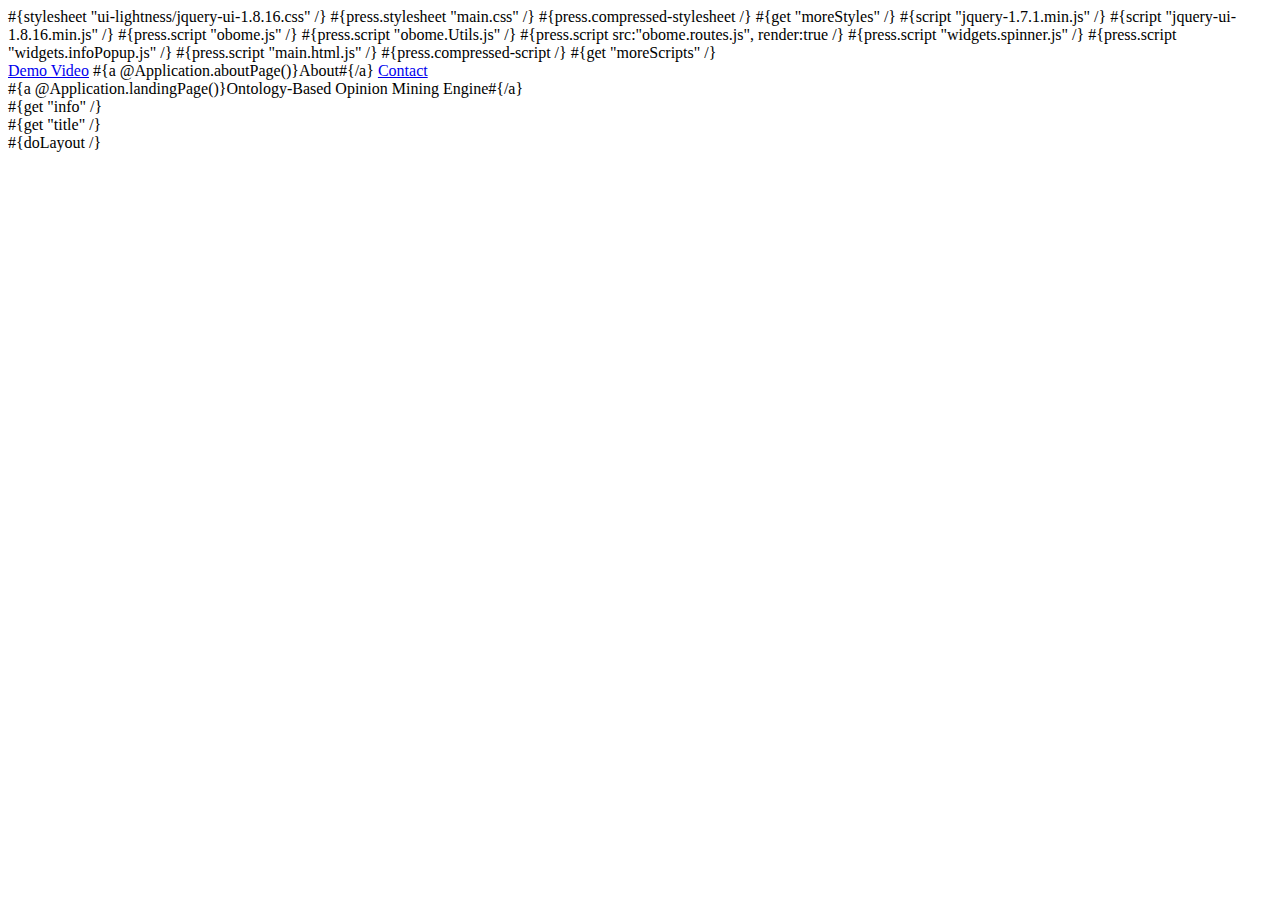
==== obomeApp/app/views/main.html @ 40f15c08 "MHusaini - Made several changes to the UI and other business logic. Separated out the top informatio" ====
<!DOCTYPE html>

<html>
    <head>
        <title>OBOME</title>
        <meta charset="${_response_encoding}">
        #{stylesheet "ui-lightness/jquery-ui-1.8.16.css" /}
        #{press.stylesheet "main.css" /}
        
        #{press.compressed-stylesheet /}
        
        #{get "moreStyles" /}
        
        <link rel="shortcut icon" type="image/png" href="@{'/public/images/favicon.png'}">
        <link rel="spinner image" type="image/gif" href="@{'/public/images/spinner.gif'}">
        
		#{script "jquery-1.7.1.min.js" /}
		#{script "jquery-ui-1.8.16.min.js" /}
		
		#{press.script "obome.js" /}
		#{press.script "obome.Utils.js" /}
		#{press.script src:"obome.routes.js", render:true /}
		#{press.script "widgets.spinner.js" /}
		#{press.script "widgets.infoPopup.js" /}
		#{press.script "main.html.js" /}
		
		#{press.compressed-script /}
		
        #{get "moreScripts" /}
        
        <script type="text/javascript">
        	(function(window, document, $) {
        		$(document).ready(function() {
        			obome.displayMainPage({
        				pingInterval: 60000 * 5,
        				infoContainer: ".ui-info"
        			});
        		});
        	})(window, window.document, window.jQuery);
		</script>
    </head>
    <body>
    	<div id="wrapper" class="ui-widget">
    		<div id="banner">
    			<div id="banner-links-container">
    				<a href="@{'/public/images/obome.wmv'}" target="_blank">Demo Video</a>
    				#{a @Application.aboutPage()}About#{/a}
    				<a href="mailto:obome@sabanciuniv.edu" target="_blank">Contact</a>
    			</div>
    			<div id="banner-home-link">
    				#{a @Application.landingPage()}Ontology-Based Opinion Mining Engine#{/a}
    			</div>
    			<div class="ui-info ui-float-right" title="More Information">#{get "info" /}</div>
    			<div class="ui-subtitle">#{get "title" /}</div>
    		</div>
    		<div id="content-wrapper">
        		#{doLayout /}
        	</div>
        	<div class="ui-helper-clearfix"></div>
        	<div id="footer">
        	</div>
        </div>
    </body>
</html>
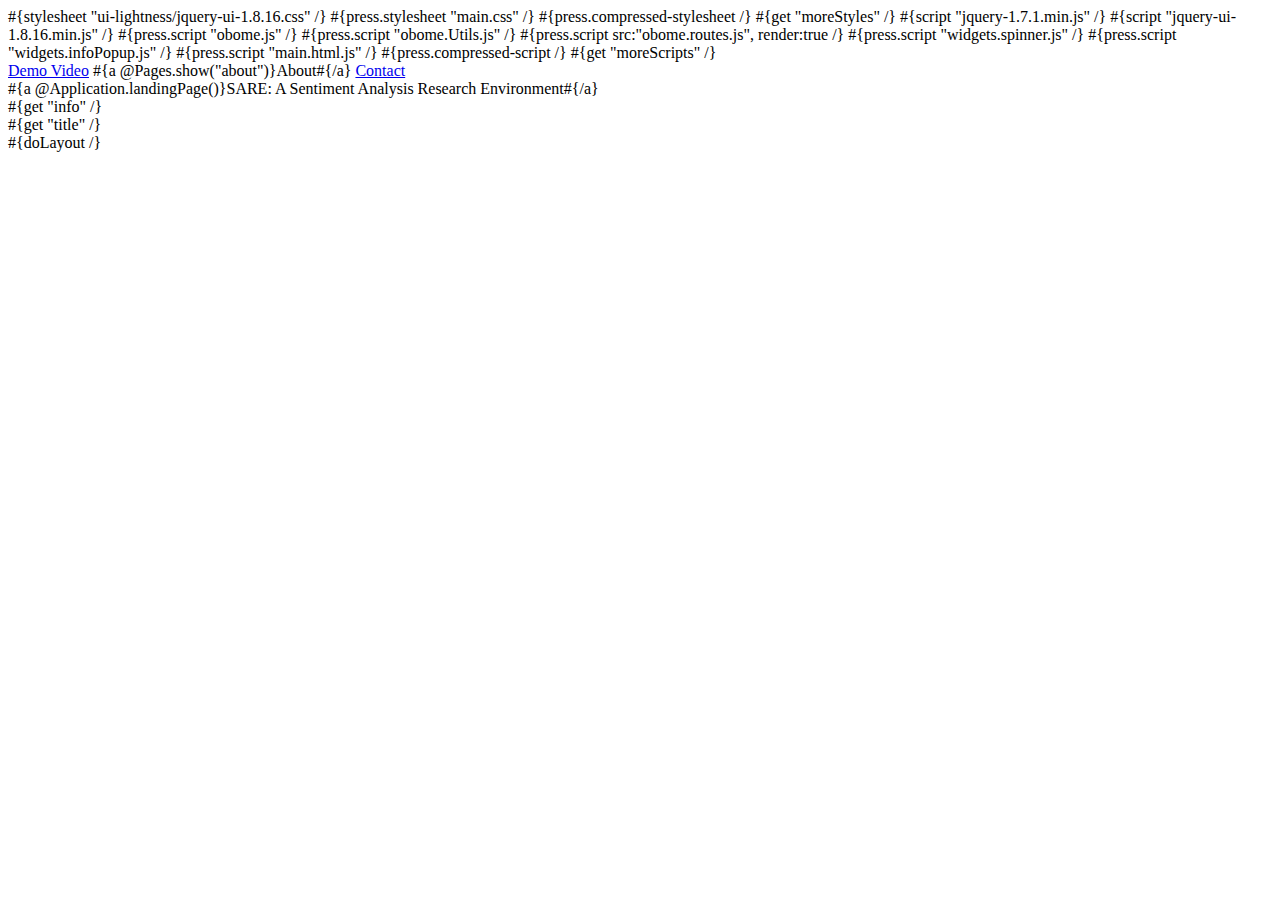
==== commit 58b40ab7: "MHusaini - Several changes, too many to list." ====
--- a/obomeApp/app/views/main.html
+++ b/obomeApp/app/views/main.html
@@ -2,7 +2,7 @@
 
 <html>
     <head>
-        <title>OBOME</title>
+        <title>SARE</title>
         <meta charset="${_response_encoding}">
         #{stylesheet "ui-lightness/jquery-ui-1.8.16.css" /}
         #{press.stylesheet "main.css" /}
@@ -12,7 +12,7 @@
         #{get "moreStyles" /}
         
         <link rel="shortcut icon" type="image/png" href="@{'/public/images/favicon.png'}">
-        <link rel="spinner image" type="image/gif" href="@{'/public/images/spinner.gif'}">
+        <link rel="spinner image" type="image/gif" href="@{'/public/images/ajax-loader.gif'}">
         
 		#{script "jquery-1.7.1.min.js" /}
 		#{script "jquery-ui-1.8.16.min.js" /}
@@ -43,12 +43,12 @@
     	<div id="wrapper" class="ui-widget">
     		<div id="banner">
     			<div id="banner-links-container">
-    				<a href="@{'/public/images/obome.wmv'}" target="_blank">Demo Video</a>
-    				#{a @Application.aboutPage()}About#{/a}
+    				<a href="@{'/public/videos/sare-demo.wmv'}" target="_blank">Demo Video</a>
+    				#{a @Pages.show("about")}About#{/a}
     				<a href="mailto:obome@sabanciuniv.edu" target="_blank">Contact</a>
     			</div>
     			<div id="banner-home-link">
-    				#{a @Application.landingPage()}Ontology-Based Opinion Mining Engine#{/a}
+    				#{a @Application.landingPage()}SARE: A Sentiment Analysis Research Environment#{/a}
     			</div>
     			<div class="ui-info ui-float-right" title="More Information">#{get "info" /}</div>
     			<div class="ui-subtitle">#{get "title" /}</div>
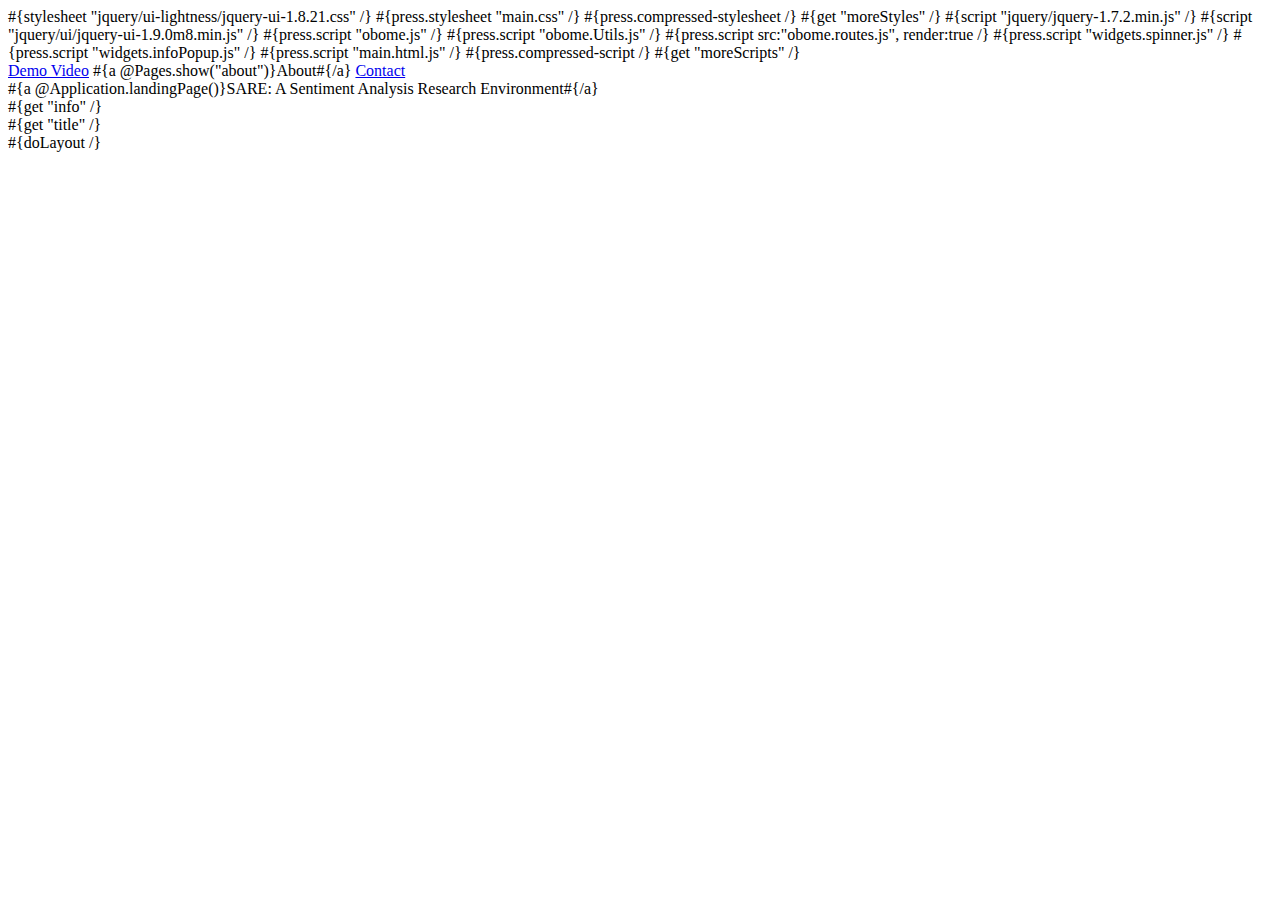
==== commit cf1824f7: "MHusaini - Updating jQuery versions." ====
--- a/obomeApp/app/views/main.html
+++ b/obomeApp/app/views/main.html
@@ -4,7 +4,7 @@
     <head>
         <title>SARE</title>
         <meta charset="${_response_encoding}">
-        #{stylesheet "ui-lightness/jquery-ui-1.8.16.css" /}
+        #{stylesheet "jquery/ui-lightness/jquery-ui-1.8.21.css" /}
         #{press.stylesheet "main.css" /}
         
         #{press.compressed-stylesheet /}
@@ -14,8 +14,8 @@
         <link rel="shortcut icon" type="image/png" href="@{'/public/images/favicon.png'}">
         <link rel="spinner image" type="image/gif" href="@{'/public/images/ajax-loader.gif'}">
         
-		#{script "jquery-1.7.1.min.js" /}
-		#{script "jquery-ui-1.8.16.min.js" /}
+		#{script "jquery/jquery-1.7.2.min.js" /}
+		#{script "jquery/ui/jquery-ui-1.9.0m8.min.js" /}
 		
 		#{press.script "obome.js" /}
 		#{press.script "obome.Utils.js" /}
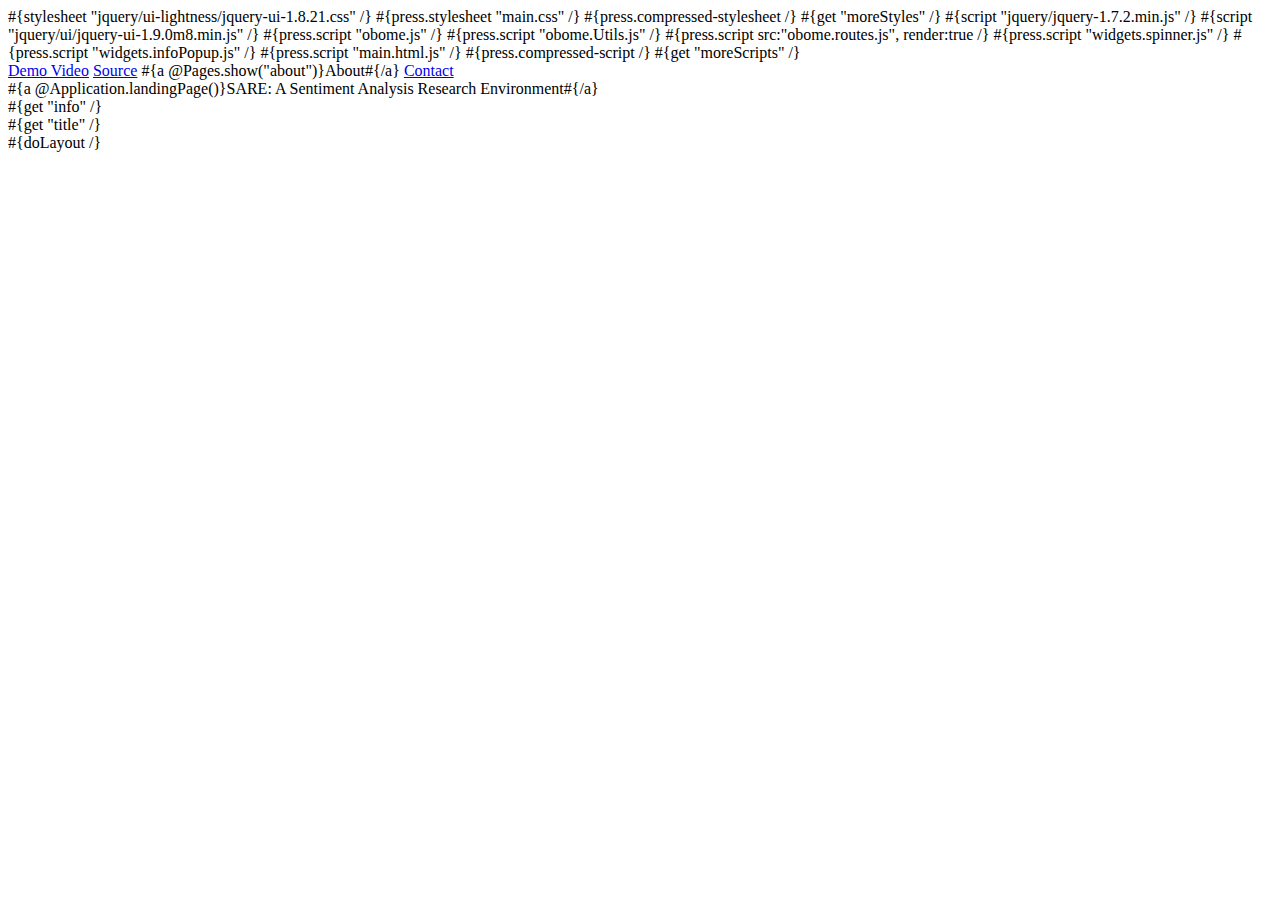
==== commit 3410ad25: "MHusaini - Adding the source link to the top of the page." ====
--- a/obomeApp/app/views/main.html
+++ b/obomeApp/app/views/main.html
@@ -44,6 +44,7 @@
     		<div id="banner">
     			<div id="banner-links-container">
     				<a href="@{'/public/videos/sare-demo.wmv'}" target="_blank">Demo Video</a>
+    				<a href="https://github.com/musabhusaini/obome.git" target="_blank">Source</a>
     				#{a @Pages.show("about")}About#{/a}
     				<a href="mailto:obome@sabanciuniv.edu" target="_blank">Contact</a>
     			</div>
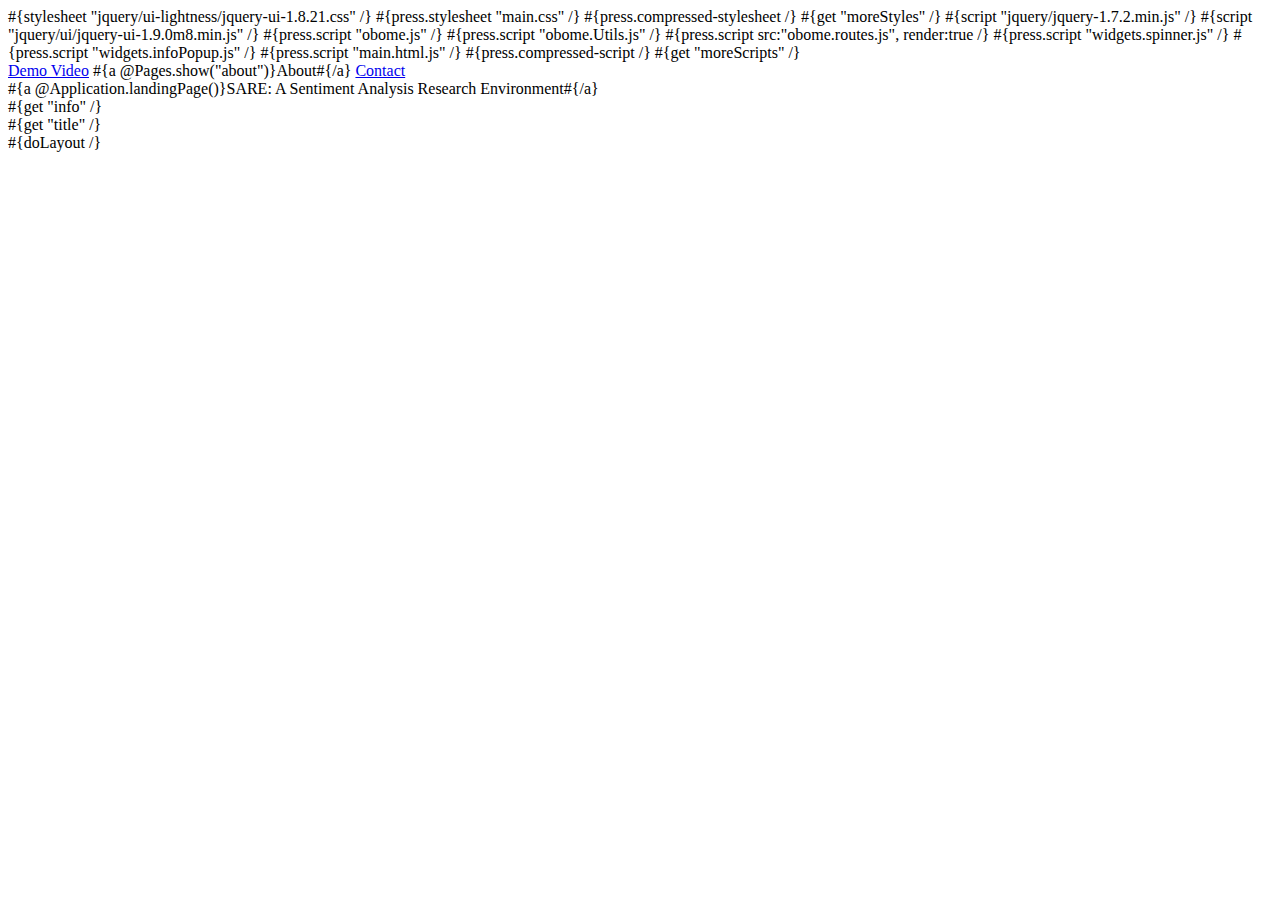
==== commit dd0280da: "Revert "MHusaini - Adding the source link to the top of the page."" ====
--- a/obomeApp/app/views/main.html
+++ b/obomeApp/app/views/main.html
@@ -44,7 +44,6 @@
     		<div id="banner">
     			<div id="banner-links-container">
     				<a href="@{'/public/videos/sare-demo.wmv'}" target="_blank">Demo Video</a>
-    				<a href="https://github.com/musabhusaini/obome.git" target="_blank">Source</a>
     				#{a @Pages.show("about")}About#{/a}
     				<a href="mailto:obome@sabanciuniv.edu" target="_blank">Contact</a>
     			</div>
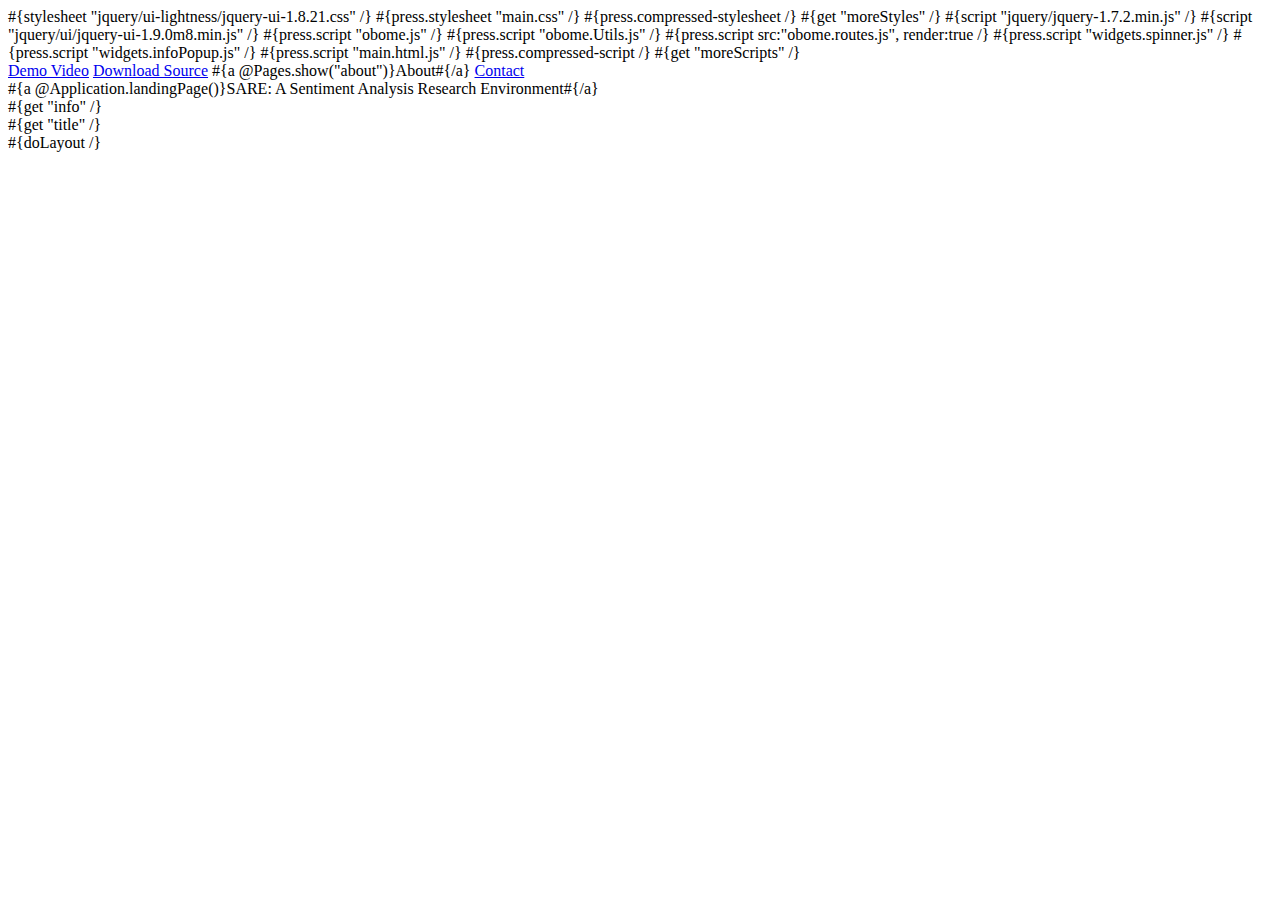
==== commit 72fcad96: "MHusaini - Adding "Download Source" link to the top of the page." ====
--- a/obomeApp/app/views/main.html
+++ b/obomeApp/app/views/main.html
@@ -44,6 +44,7 @@
     		<div id="banner">
     			<div id="banner-links-container">
     				<a href="@{'/public/videos/sare-demo.wmv'}" target="_blank">Demo Video</a>
+    				<a href="https://github.com/musabhusaini/obome.git" target="_blank">Download Source</a>
     				#{a @Pages.show("about")}About#{/a}
     				<a href="mailto:obome@sabanciuniv.edu" target="_blank">Contact</a>
     			</div>
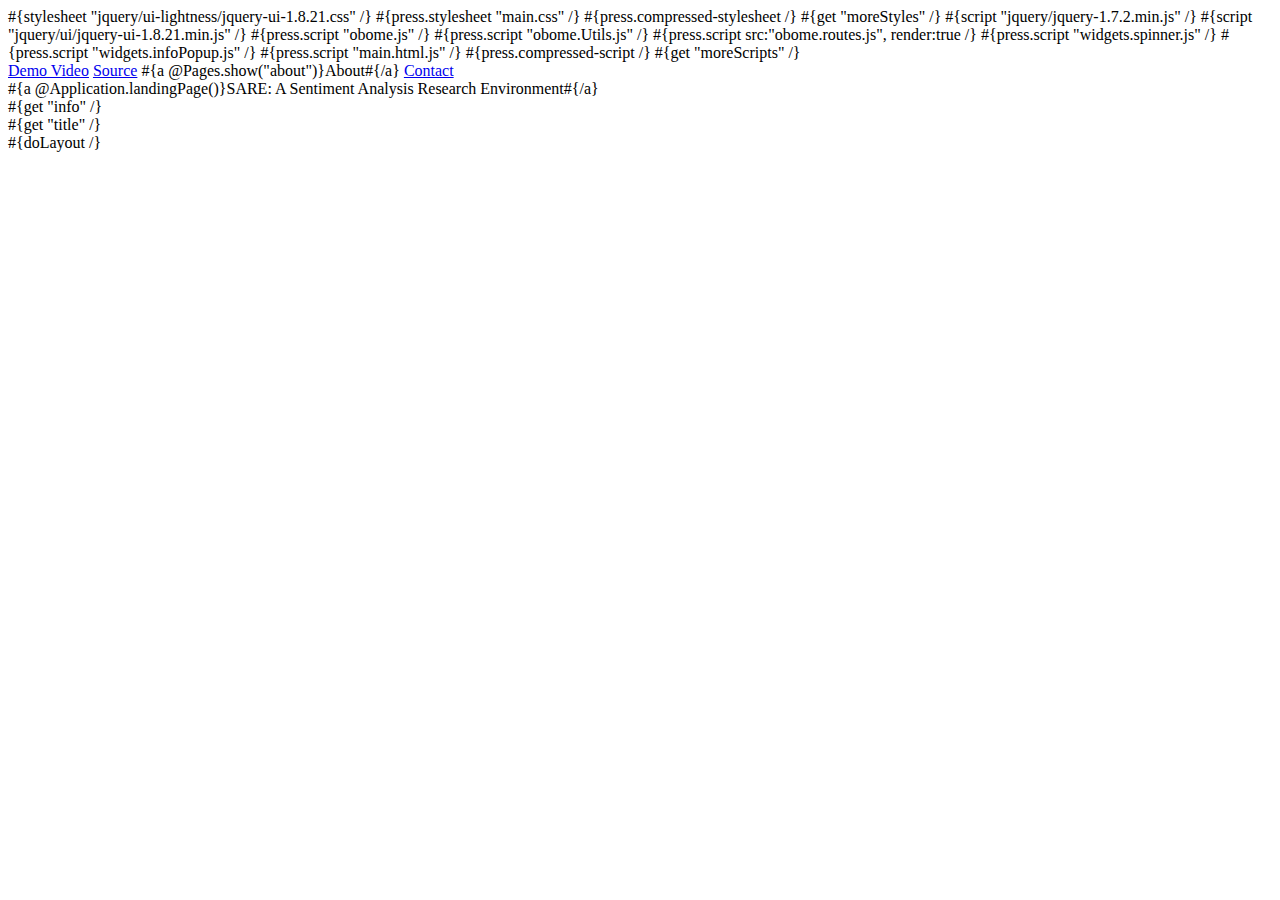
==== commit a73a6784: "MHusaini - Adding some actions such as getting list of documents. Also adding a copy of GPL v2." ====
--- a/obomeApp/app/views/main.html
+++ b/obomeApp/app/views/main.html
@@ -15,7 +15,7 @@
         <link rel="spinner image" type="image/gif" href="@{'/public/images/ajax-loader.gif'}">
         
 		#{script "jquery/jquery-1.7.2.min.js" /}
-		#{script "jquery/ui/jquery-ui-1.9.0m8.min.js" /}
+		#{script "jquery/ui/jquery-ui-1.8.21.min.js" /}
 		
 		#{press.script "obome.js" /}
 		#{press.script "obome.Utils.js" /}
@@ -44,7 +44,7 @@
     		<div id="banner">
     			<div id="banner-links-container">
     				<a href="@{'/public/videos/sare-demo.wmv'}" target="_blank">Demo Video</a>
-    				<a href="https://github.com/musabhusaini/obome.git" target="_blank">Download Source</a>
+    				<a href="https://github.com/musabhusaini/obome.git" target="_blank">Source</a>
     				#{a @Pages.show("about")}About#{/a}
     				<a href="mailto:obome@sabanciuniv.edu" target="_blank">Contact</a>
     			</div>
